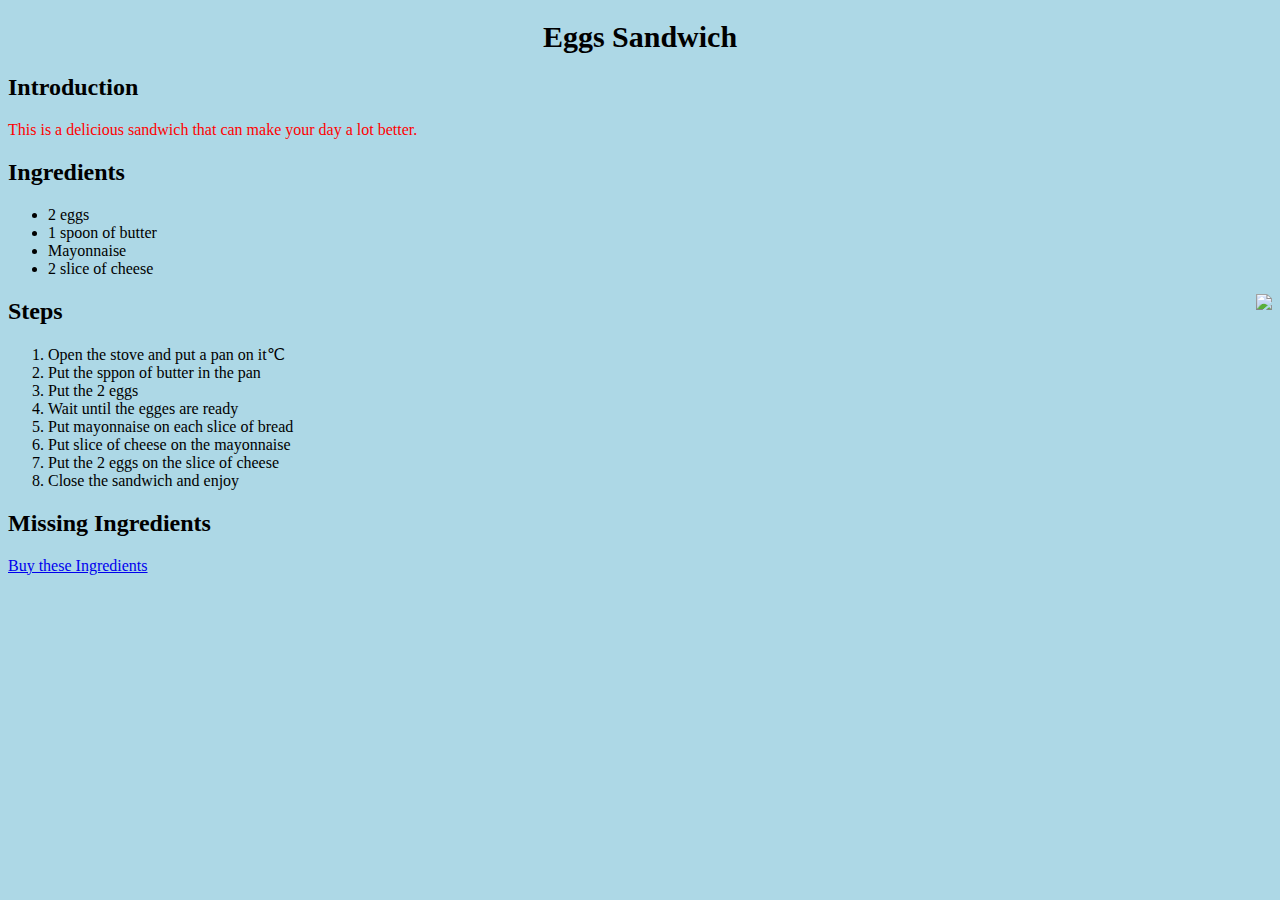
==== Recipe.html @ 53b7d776 "Add files via upload" ====
<!DOCTYPE html>
<html>
  
  <head>
    <title>Recipe</title>
  </head>
  
  <body style="background-color:lightblue;">
    <h1 style="color:black;text-align:center;font-size:30px;">Eggs Sandwich</h1>
    <h2>Introduction</h2>
    <p style="color:red;">This is a delicious sandwich that can make your day a lot better.
    </p>
    <h2>Ingredients</h2>
    <ul>
      <li>2 eggs</li>
      <li>1 spoon of butter</li>
      <li>Mayonnaise</li>
      <li>2 slice of cheese</li>
    </ul>
    
	<img src="https://food.fnr.sndimg.com/content/dam/images/food/fullset/2016/11/3/2/NLV-Crave-Worthy_breakfast-sandwich_s4x3.jpg.rend.hgtvcom.826.620.suffix/1478289713133.jpeg" align="right" height="400">
	
	
    <h2>Steps</h2>
    <ol>
      <li>Open the stove and put a pan on it&#8451;</li>
      <li>Put the sppon of butter in the pan</li>
      <li>Put the 2 eggs</li>
      <li>Wait until the egges are ready</li>
      <li>Put mayonnaise on each slice of bread</li>
      <li>Put slice of cheese on the mayonnaise</li>
      <li>Put the 2 eggs on the slice of cheese</li>
      <li>Close the sandwich and enjoy</li>
    </ol> 
    <h2>Missing Ingredients</h2>
    <a href="mailto:aheraz@uxwid.net?cc=chloe@uxwid.com,christian@uxwid.com&bcc=pedro@uxwid.com&subject=Missing ingredients&body=Buy 500g of almonds">Buy these Ingredients</a>
  </body>
</html>
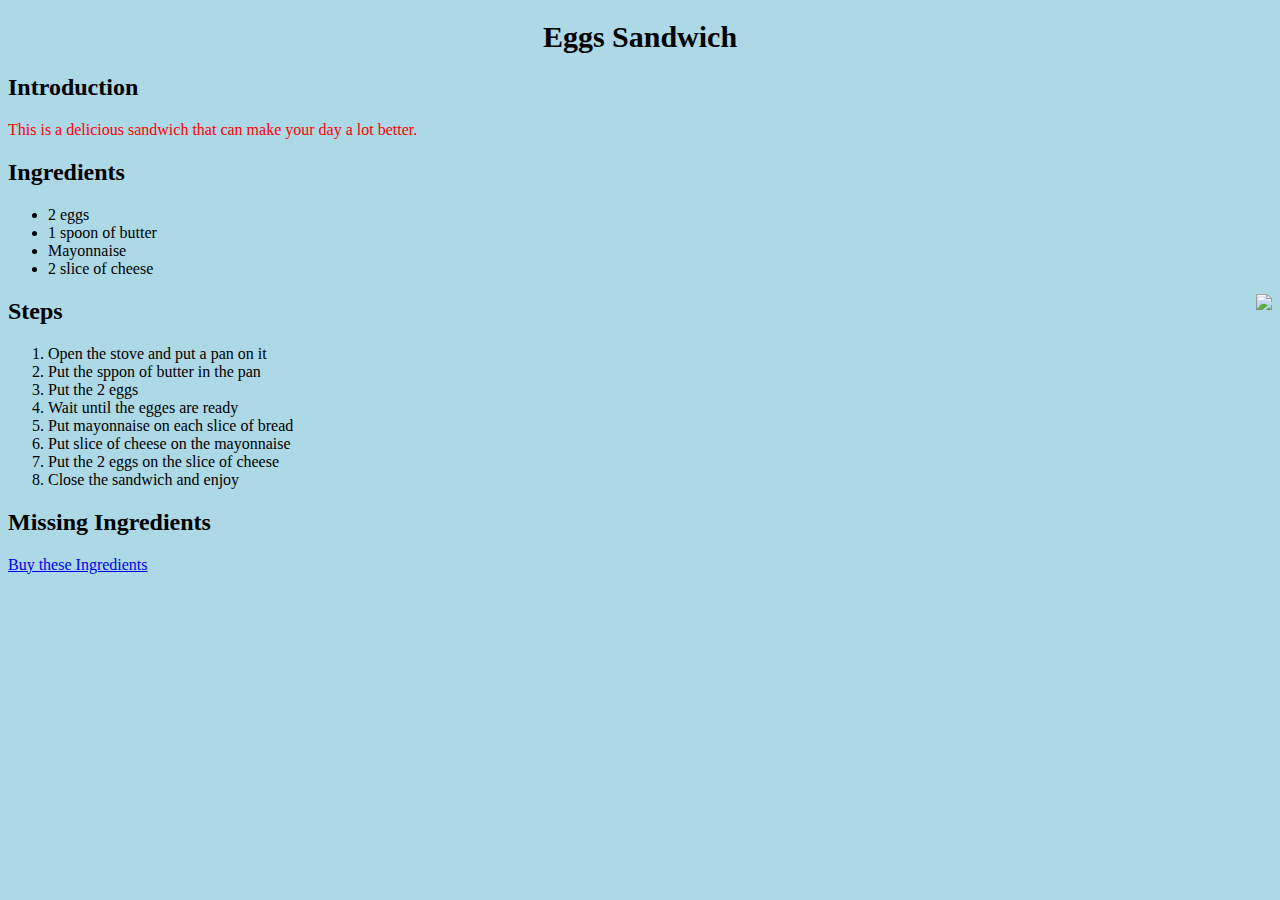
==== commit 38703b7a: "Add files via upload" ====
--- a/Recipe.html
+++ b/Recipe.html
@@ -23,7 +23,7 @@
 	
     <h2>Steps</h2>
     <ol>
-      <li>Open the stove and put a pan on it&#8451;</li>
+      <li>Open the stove and put a pan on it</li>
       <li>Put the sppon of butter in the pan</li>
       <li>Put the 2 eggs</li>
       <li>Wait until the egges are ready</li>
